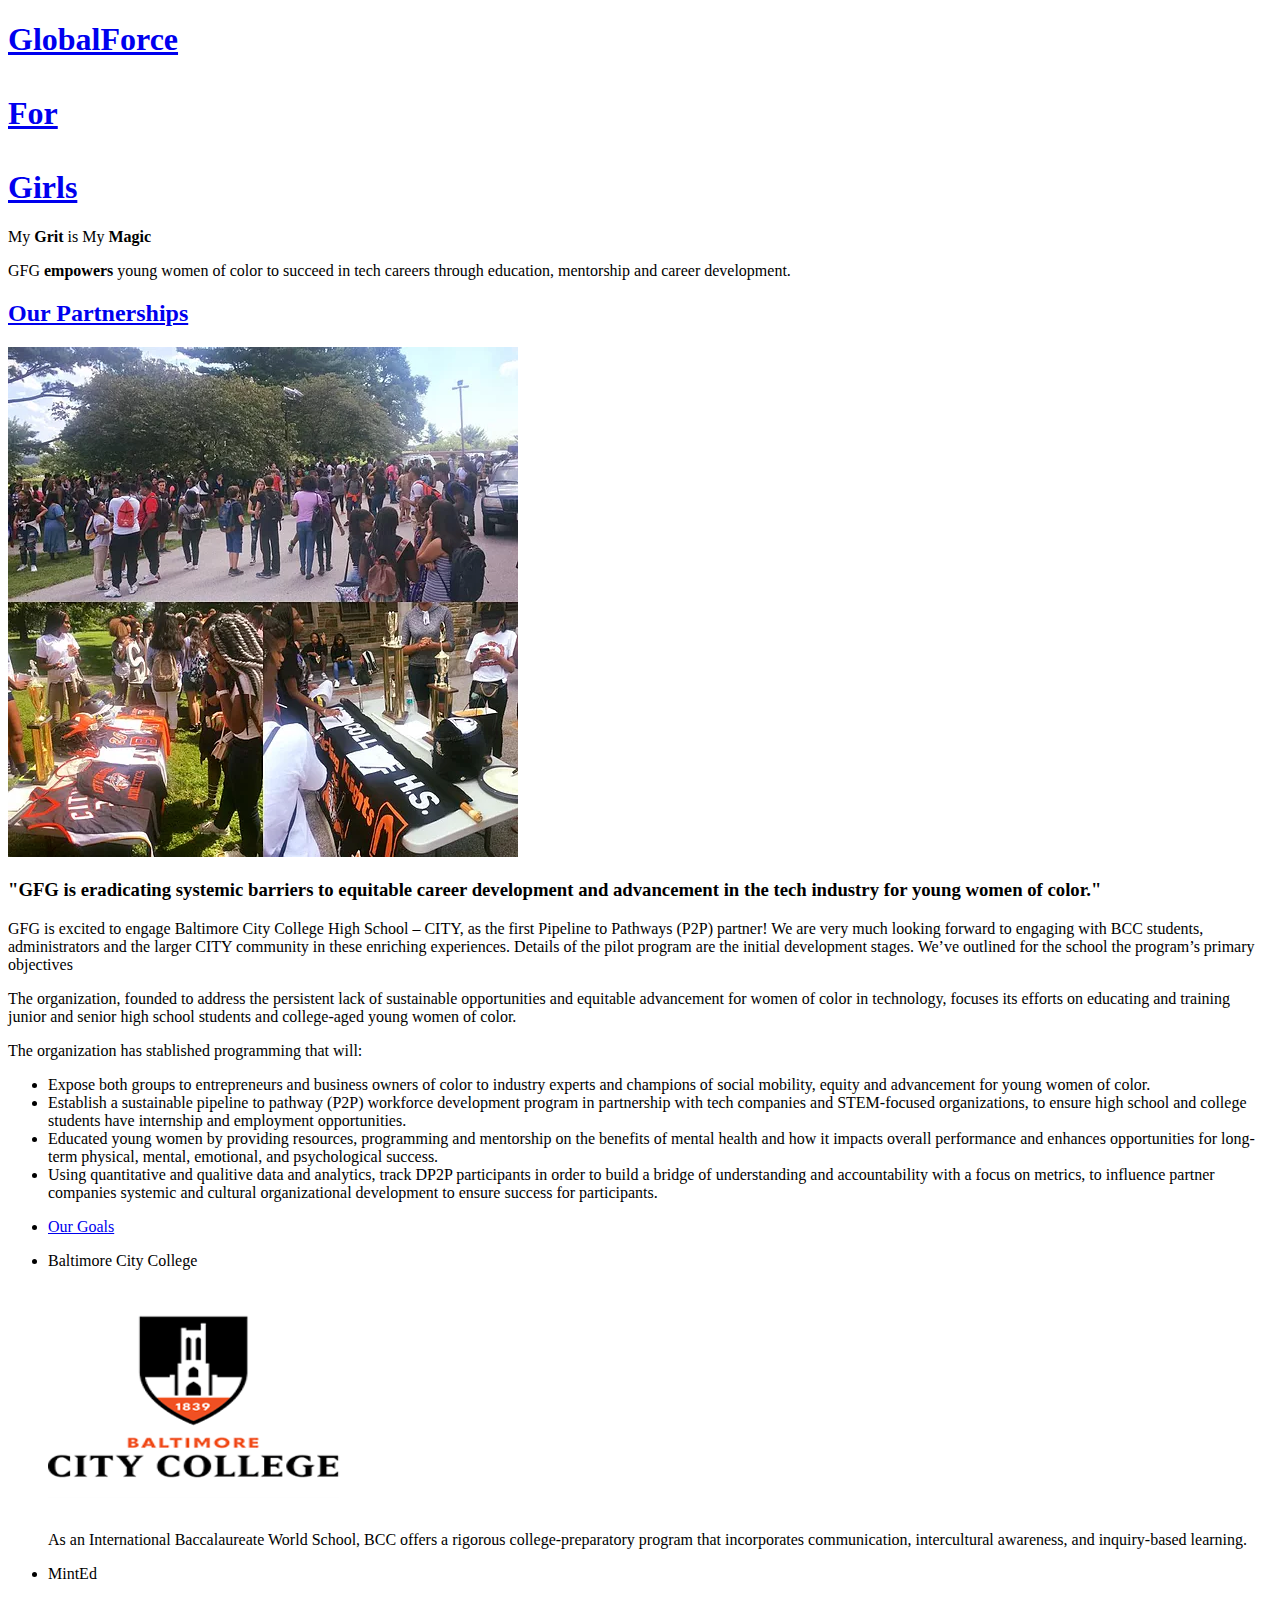
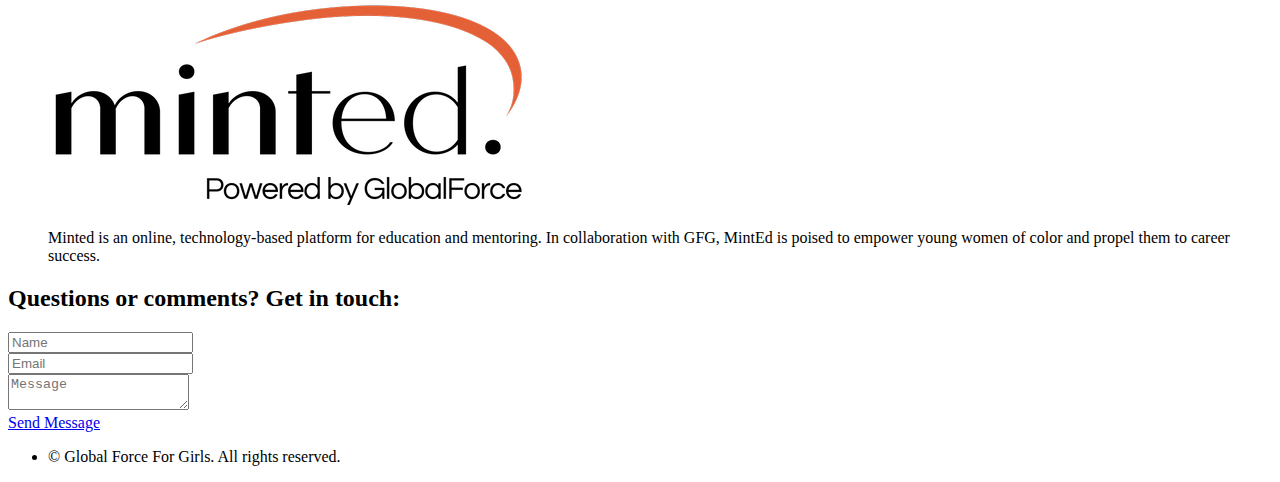
==== goals.html @ cf12acaa "Update goals.html" ====
<!DOCTYPE HTML>

<html>

<head>
	<title>GlobalForce For Girls</title>
		<meta charset="utf-8" />
		<meta name="viewport" content="width=device-width, initial-scale=1, user-scalable=no" />
		<link rel="stylesheet" href="assets/css/main.css" />
	</head>
	<body class="homepage is-preload">
		<div id="page-wrapper">

			<!-- Header -->
				<section id="header">
          <!-- <div style="background-image: url('images/pic01_logo.png');"> -->
					<div class="container">

						<!-- Logo -->
							<h1 id="logo"><a href="index.html">GlobalForce<br> <br> For<br> <br>Girls</a></h1>
							<p>My <strong>Grit</strong> is My <strong>Magic</strong></p>

					</div>
				</section>

			<!-- Features -->
      
			<!-- Banner -->
				<section id="banner">
					<div class="container">
						<p>GFG <strong>empowers</strong> young women of color to succeed in tech careers through education, mentorship and career development.
             </p>
					</div>
				</section>

			<!-- Main -->
				<section id="main">
					<div class="container">
						<div class="row">

							<!-- Content -->
								<div id="content" class="col-8 col-12-medium">
                  <a id="partnerships">
									<!-- Post -->
										<article class="box post">
											<header>
												<h2><a href="#"> <strong>Our Partnerships</strong></a></h2>
											</header>
											<a href="#" class="image featured"><img src="images/girls_bcc.png" alt="" /></a>
											<h3>"GFG is eradicating
systemic barriers to equitable career development
and advancement in the tech industry for young
women of color."</h3>
											<p>GFG is excited to engage Baltimore City College High School – CITY, as the first Pipeline to Pathways (P2P) partner! We are very much looking forward to engaging with BCC students, administrators and the larger CITY community in these enriching experiences. Details of the pilot program are the initial development stages. We’ve outlined for the school the program’s primary objectives</p>

                      <p>The organization, founded to address the persistent lack of sustainable opportunities and equitable advancement for women of color in technology, focuses its efforts on educating and training junior and senior high school students and college-aged young women of color.</p> 
                      
                      <p>The organization has stablished programming that will:
                      <ul type="disc">
                      <li>Expose both groups to entrepreneurs and business owners of color to industry experts and champions of social mobility, equity and advancement for young women of color.</li>
                      <li>Establish a sustainable pipeline to pathway (P2P) workforce development program in partnership with tech companies and STEM-focused organizations, to ensure high school and college students have internship and employment opportunities.</li>
                      <li>Educated young women by providing resources, programming and mentorship on the benefits of mental health and how it impacts overall performance and enhances opportunities for long-term physical, mental, emotional, and psychological success.</li>
                      <li>Using quantitative and qualitive data and analytics, track DP2P participants in order to build a bridge of understanding and accountability with a focus on metrics, to influence partner companies systemic and cultural organizational development to ensure success for participants.</li>
                      </ul>
                      </p>
											<ul class="actions">
												<li><a href="index.html" class="button icon solid fa-file">Our Goals</a></li>
											</ul>
                    
										</article>
                </a>
								</div>

							<!-- Sidebar -->
								<div id="sidebar" class="col-4 col-12-medium">

									<!-- Excerpts -->
										<section>
											<ul class="divided">
												<li>

													<!-- Excerpt -->
														<article class="box excerpt">
															<header>
																<span class="date">Baltimore City College</span>
																<h3><a href="#" class="image left"><img src="images/bcc_logo.png" alt="" /></a></h3>
															</header>
															<p>As an International Baccalaureate World School, BCC offers a rigorous college-preparatory program that incorporates communication, intercultural awareness, and inquiry-based learning.</p>
														</article>

												</li>
												<li>

													<!-- Excerpt -->
														<article class="box excerpt">
															<header>
																<span class="date">MintEd</span>
																<h3><a href="#" class="image left"><img src="images/minted_logo.png" alt="" /></a></h3>
															</header>
															<p>Minted is an online, technology‐based platform for education and mentoring. In collaboration with GFG, MintEd is poised to empower young women of color and propel them to career success.</p>
														</article>

												</li>
											</ul>
										</section>


								</div>

						</div>
					</div>
				</section>

			<!-- Footer -->
				<section id="footer">
					<div class="container">
						<header>
							<h2>Questions or comments? <strong>Get in touch:</strong></h2>
						</header>
						<div class="row">
							<div class="col-6 col-12-medium">
								<section>
									<form method="post" action="#">
										<div class="row gtr-50">
											<div class="col-6 col-12-small">
												<input name="name" placeholder="Name" type="text" />
											</div>
											<div class="col-6 col-12-small">
												<input name="email" placeholder="Email" type="text" />
											</div>
											<div class="col-12">
												<textarea name="message" placeholder="Message"></textarea>
											</div>
											<div class="col-12">
												<a href="#" class="form-button-submit button icon solid fa-envelope">Send Message</a>
											</div>
										</div>
									</form>
								</section>
							</div>
						</div>
					</div>
					<div id="copyright" class="container">
						<ul class="links">
							<li>&copy; Global Force For Girls. All rights reserved.</li>
						</ul>
					</div>
				</section>

		</div>

		<!-- Scripts -->
			<script src="assets/js/jquery.min.js"></script>
			<script src="assets/js/jquery.dropotron.min.js"></script>
			<script src="assets/js/browser.min.js"></script>
			<script src="assets/js/breakpoints.min.js"></script>
			<script src="assets/js/util.js"></script>
			<script src="assets/js/main.js"></script>

	</body>
</html>
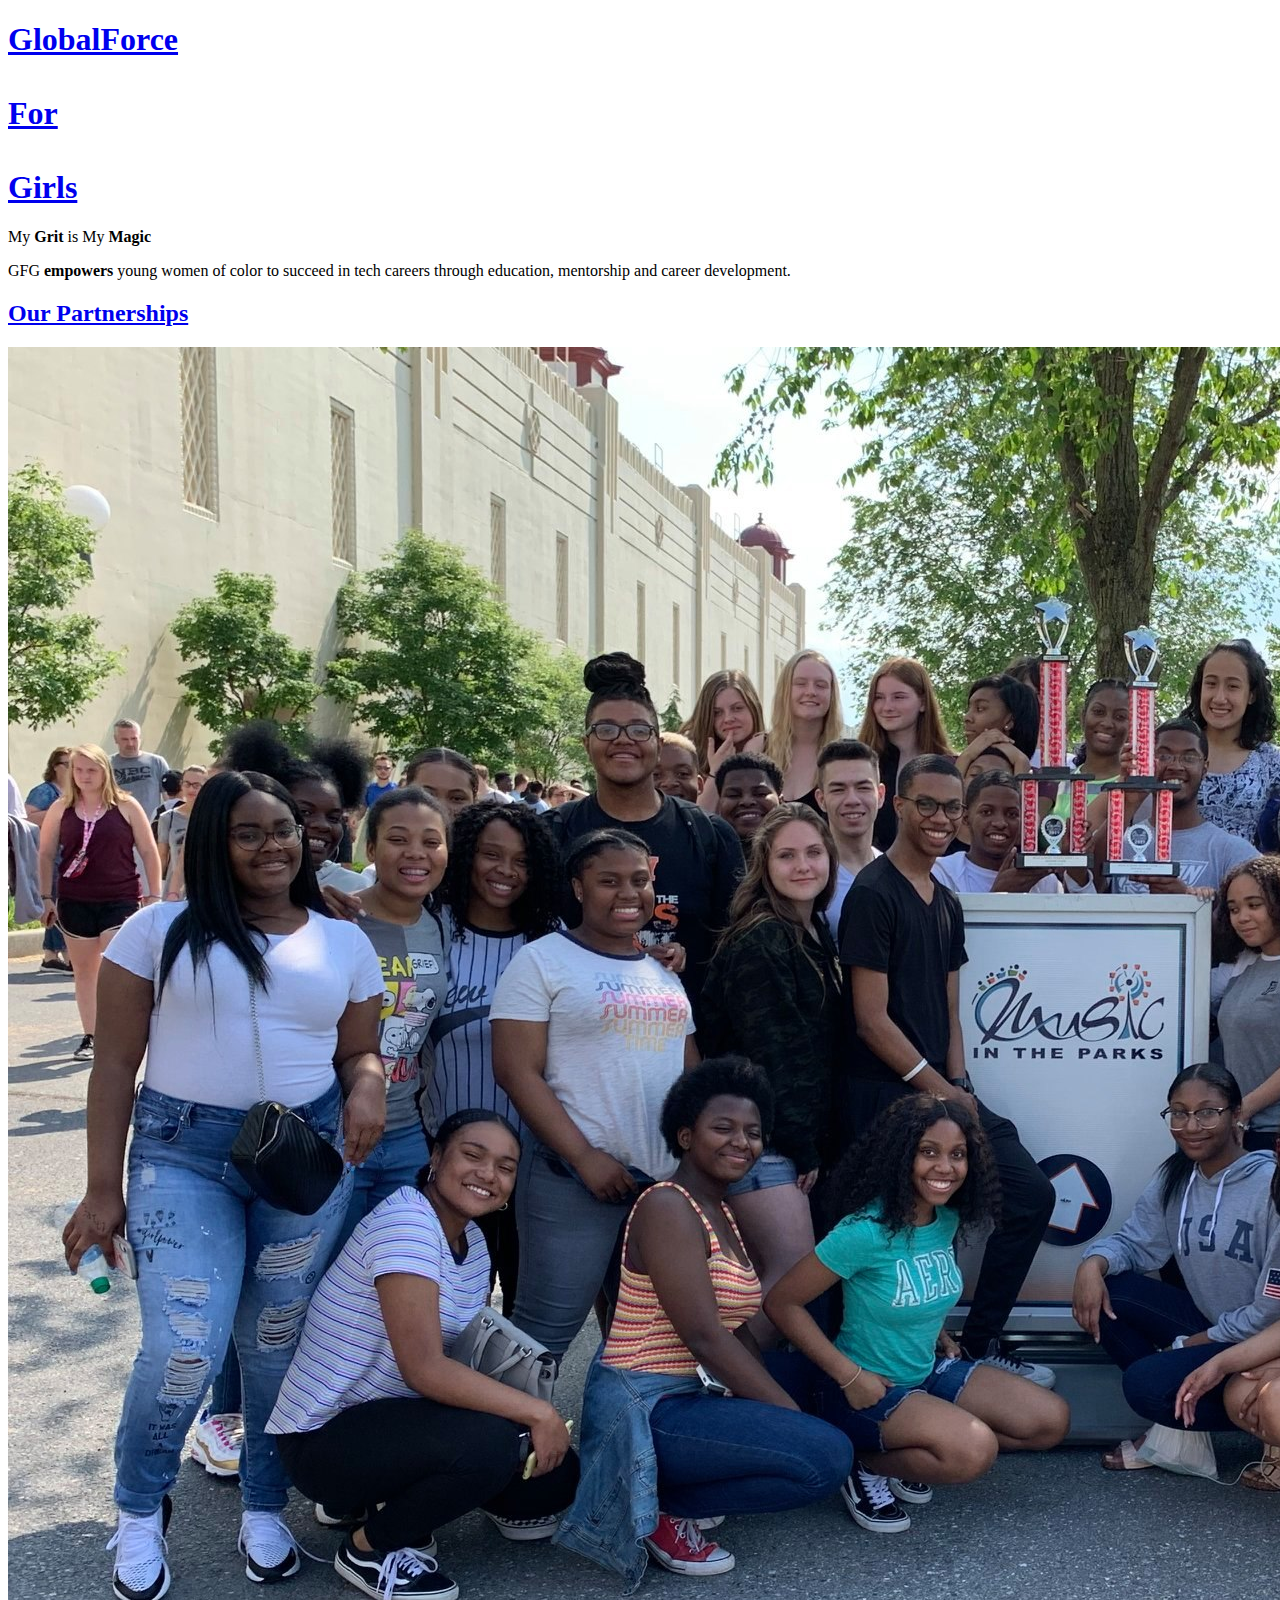
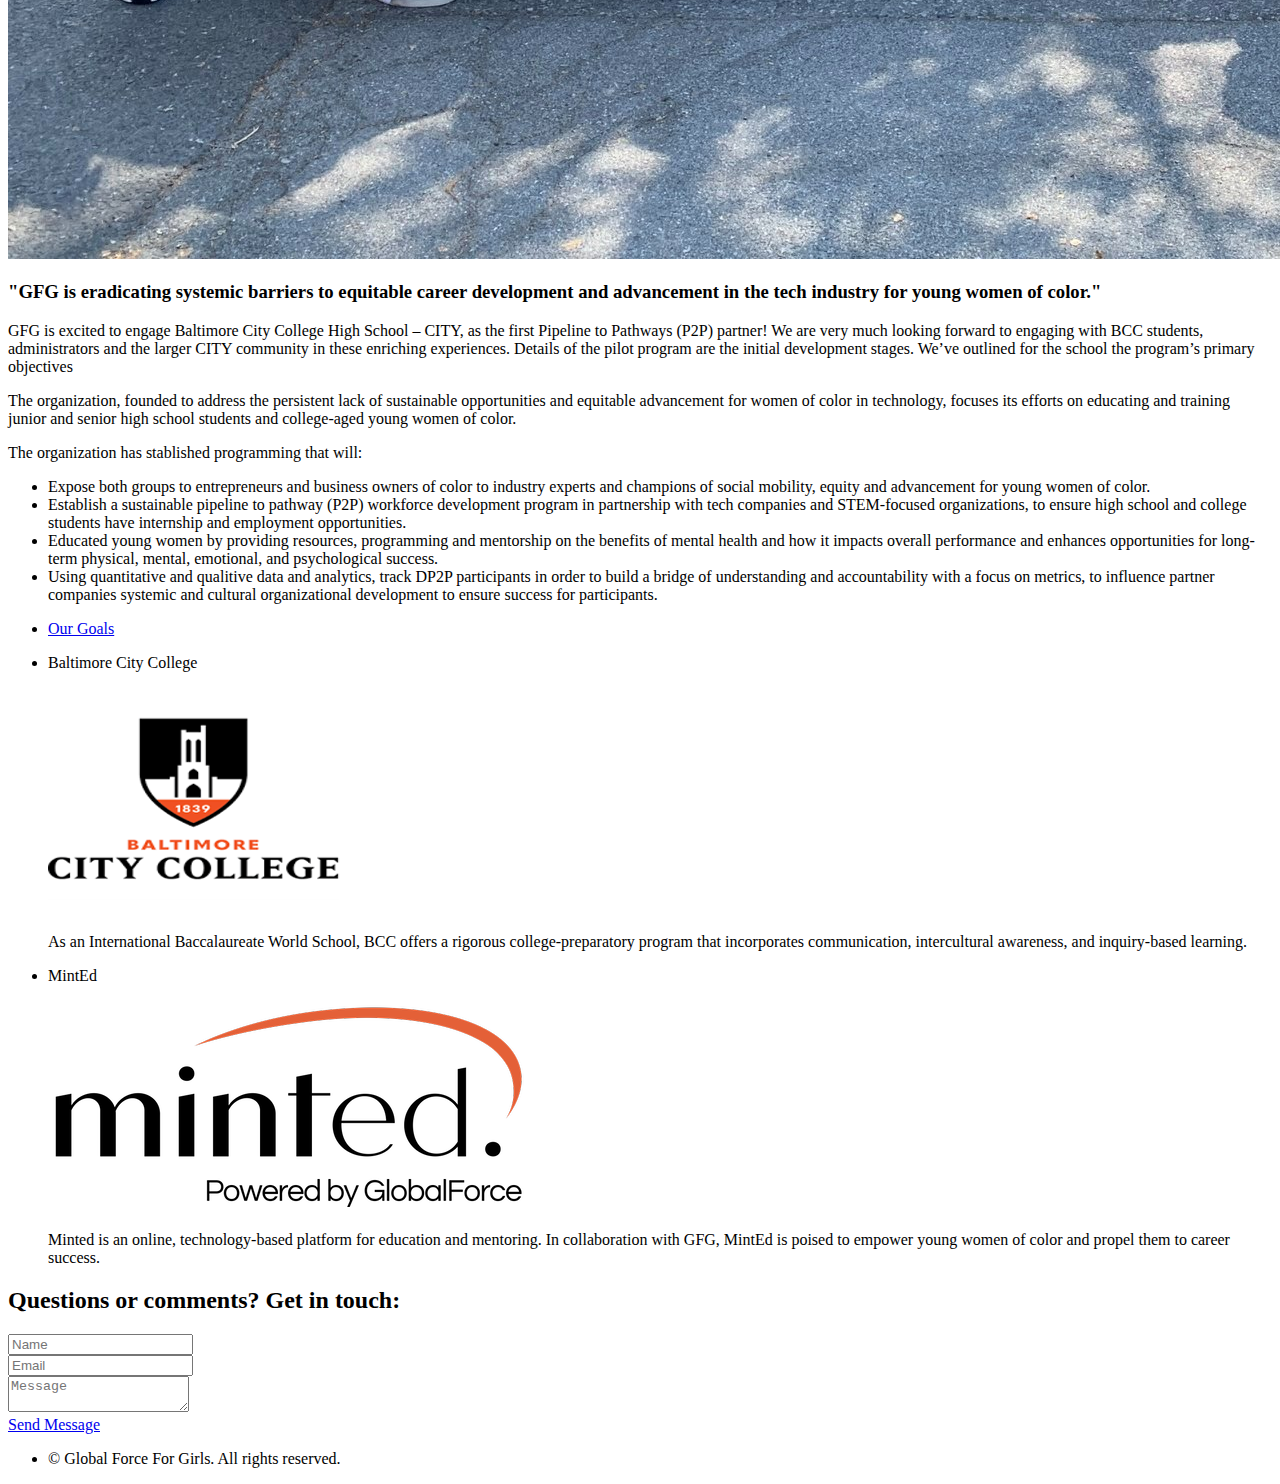
==== commit ab95a792: "Update goals.html" ====
--- a/goals.html
+++ b/goals.html
@@ -46,7 +46,7 @@
 											<header>
 												<h2><a href="#"> <strong>Our Partnerships</strong></a></h2>
 											</header>
-											<a href="#" class="image featured"><img src="images/girls_bcc.png" alt="" /></a>
+											<a href="#" class="image featured"><img src="images/bcc_girls1.jpg" alt="" /></a>
 											<h3>"GFG is eradicating
 systemic barriers to equitable career development
 and advancement in the tech industry for young
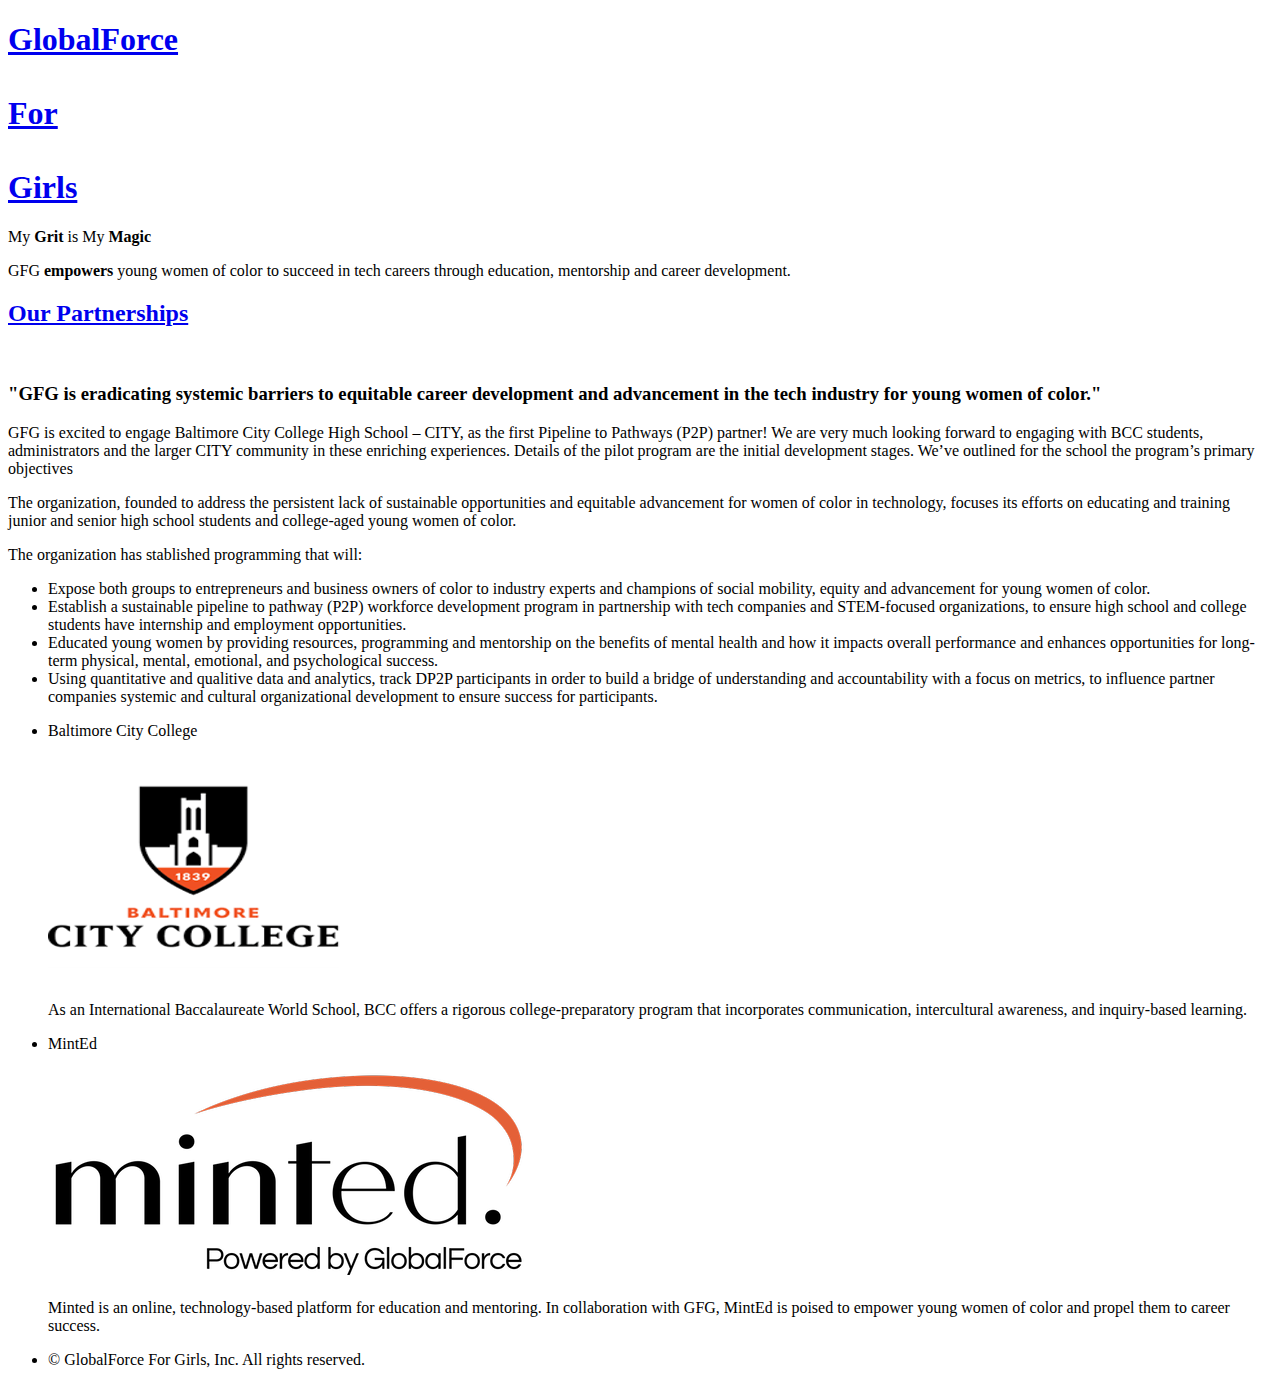
==== commit a75c3cd4: "Update goals.html" ====
--- a/goals.html
+++ b/goals.html
@@ -46,7 +46,7 @@
 											<header>
 												<h2><a href="#"> <strong>Our Partnerships</strong></a></h2>
 											</header>
-											<a href="#" class="image featured"><img src="images/bcc_girls1.jpg" alt="" /></a>
+											<a href="#" class="image featured"><img src="images/bcc_graduation.jpg" alt="" /></a>
 											<h3>"GFG is eradicating
 systemic barriers to equitable career development
 and advancement in the tech industry for young
@@ -63,9 +63,7 @@
                       <li>Using quantitative and qualitive data and analytics, track DP2P participants in order to build a bridge of understanding and accountability with a focus on metrics, to influence partner companies systemic and cultural organizational development to ensure success for participants.</li>
                       </ul>
                       </p>
-											<ul class="actions">
-												<li><a href="index.html" class="button icon solid fa-file">Our Goals</a></li>
-											</ul>
+											
                     
 										</article>
                 </a>
@@ -111,11 +109,11 @@
 					</div>
 				</section>
 
-			<!-- Footer -->
+			<!-- Footer 
 				<section id="footer">
 					<div class="container">
 						<header>
-							<h2>Questions or comments? <strong>Get in touch:</strong></h2>
+							<h2><strong>Get in touch:</strong></h2>
 						</header>
 						<div class="row">
 							<div class="col-6 col-12-medium">
@@ -140,9 +138,10 @@
 							</div>
 						</div>
 					</div>
+          -->
 					<div id="copyright" class="container">
 						<ul class="links">
-							<li>&copy; Global Force For Girls. All rights reserved.</li>
+							<li>&copy; GlobalForce For Girls, Inc. All rights reserved.</li>
 						</ul>
 					</div>
 				</section>
